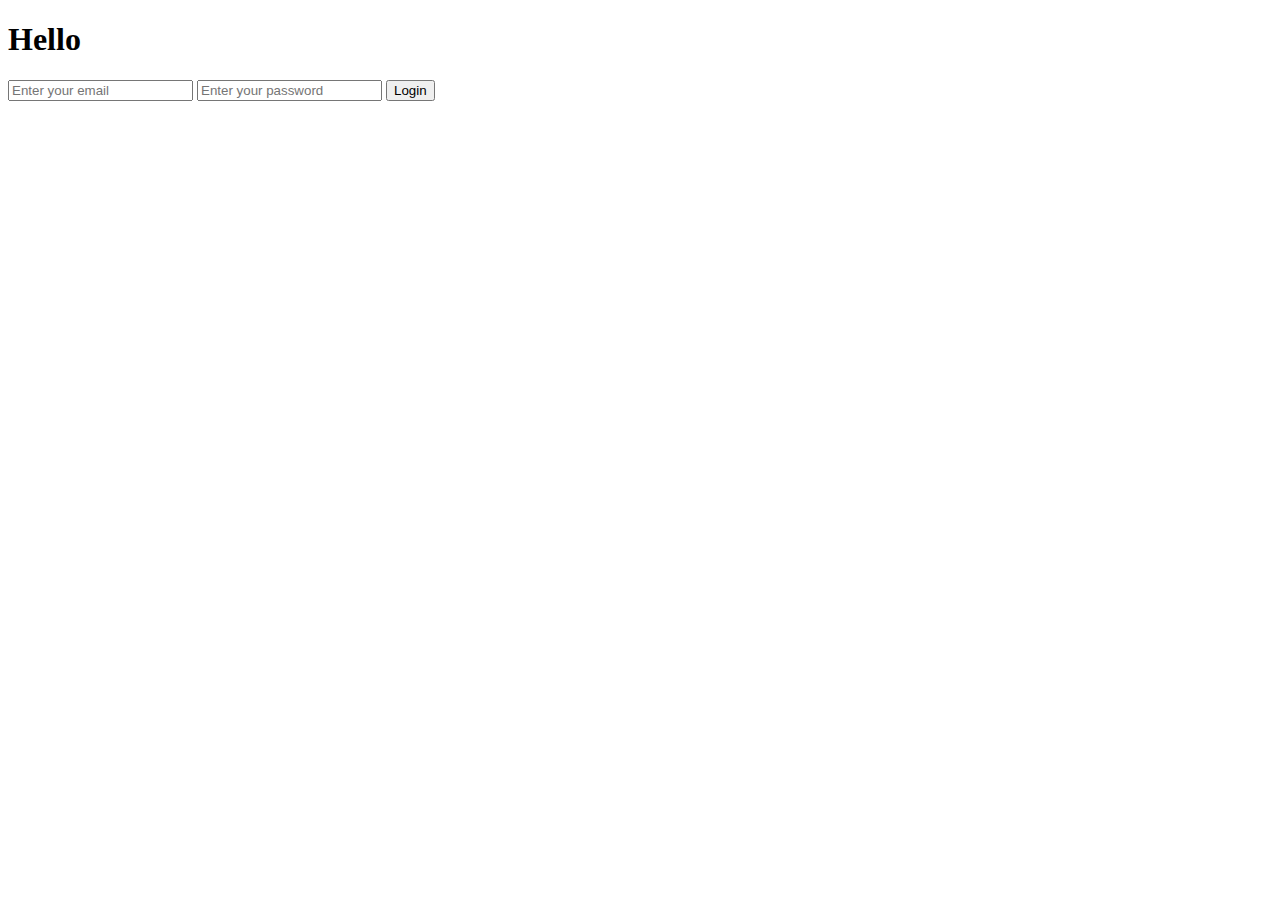
==== index.html @ 96827615 "Create index.html and login form" ====
<!DOCTYPE html>
<html lang="en">
<head>
    <meta charset="UTF-8">
    <meta name="viewport" content="width=device-width, initial-scale=1.0">
    <title>ReactweatherApp</title>
    <link rel="stylesheet" href="style.css"/>
</head>
<body>
  <h1>
    Hello
  </h1> 
  <form>
    <input type="email" placeholder="Enter your email"/>
    <input type="password" placeholder="Enter your password"/>
    <input type="submit" value="Login"/>
   </form>
   <script src="script.js">
   </script> 
</body>
</html>
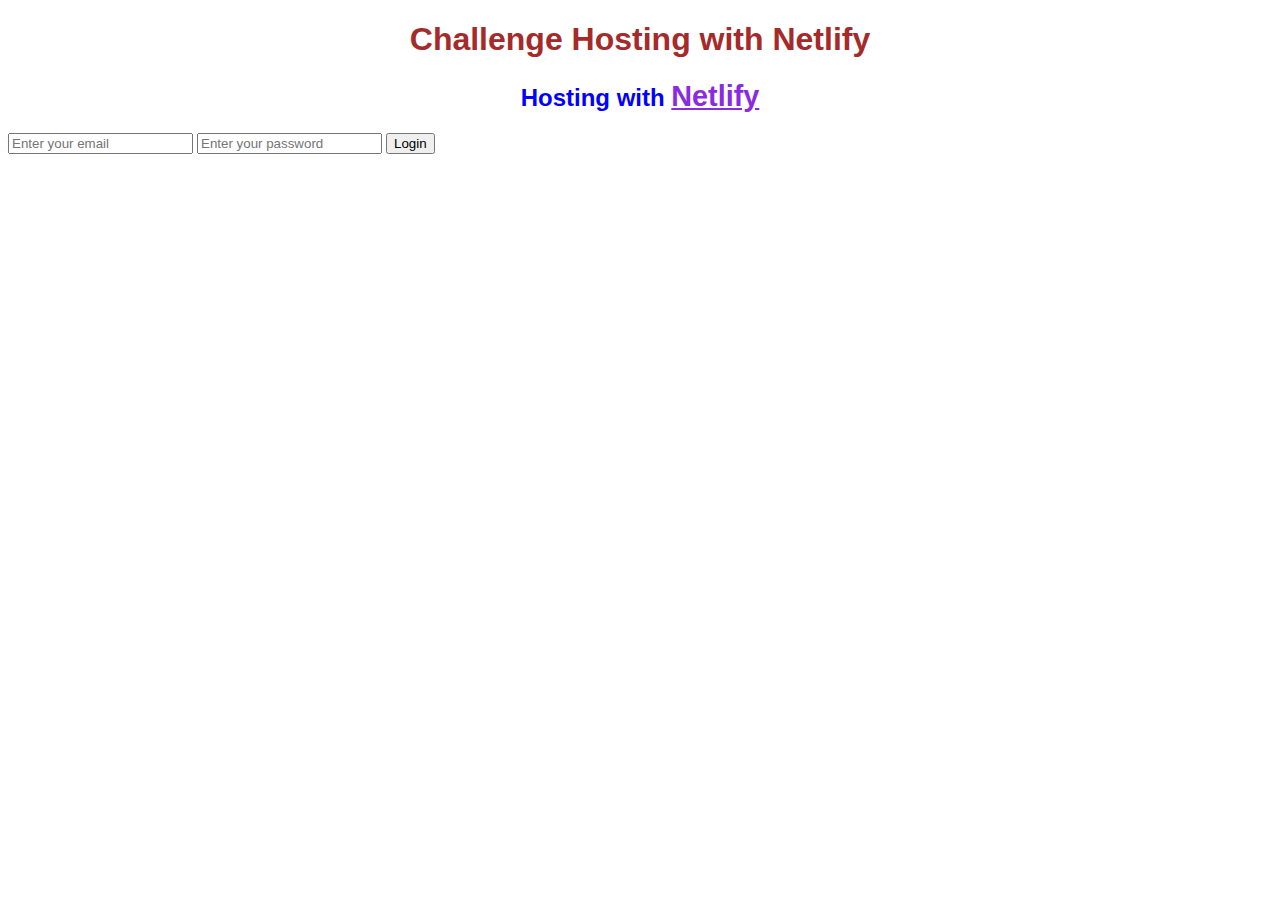
==== commit bcf06913: "Added link to Netlity" ====
--- a/index.html
+++ b/index.html
@@ -8,8 +8,11 @@
 </head>
 <body>
   <h1>
-    Hello
+    Challenge Hosting with Netlify
   </h1> 
+  <h2>
+    Hosting with <a href="https://www.netlify.com/">Netlify</a>
+  </h2>
   <form>
     <input type="email" placeholder="Enter your email"/>
     <input type="password" placeholder="Enter your password"/>
--- a/style.css
+++ b/style.css
@@ -0,0 +1,15 @@
+h1 {
+text-align: center;
+color: brown;
+font-family: 'Franklin Gothic Medium', 'Arial Narrow', Arial, sans-serif;
+}
+h2 {
+    text-align: center;
+    color: blue;
+    font-family: 'Franklin Gothic Medium', 'Arial Narrow', Arial, sans-serif;
+}
+a {
+    color: blueviolet;
+    font-size: larger;
+    font-family: 'Franklin Gothic Medium', 'Arial Narrow', Arial, sans-serif;
+}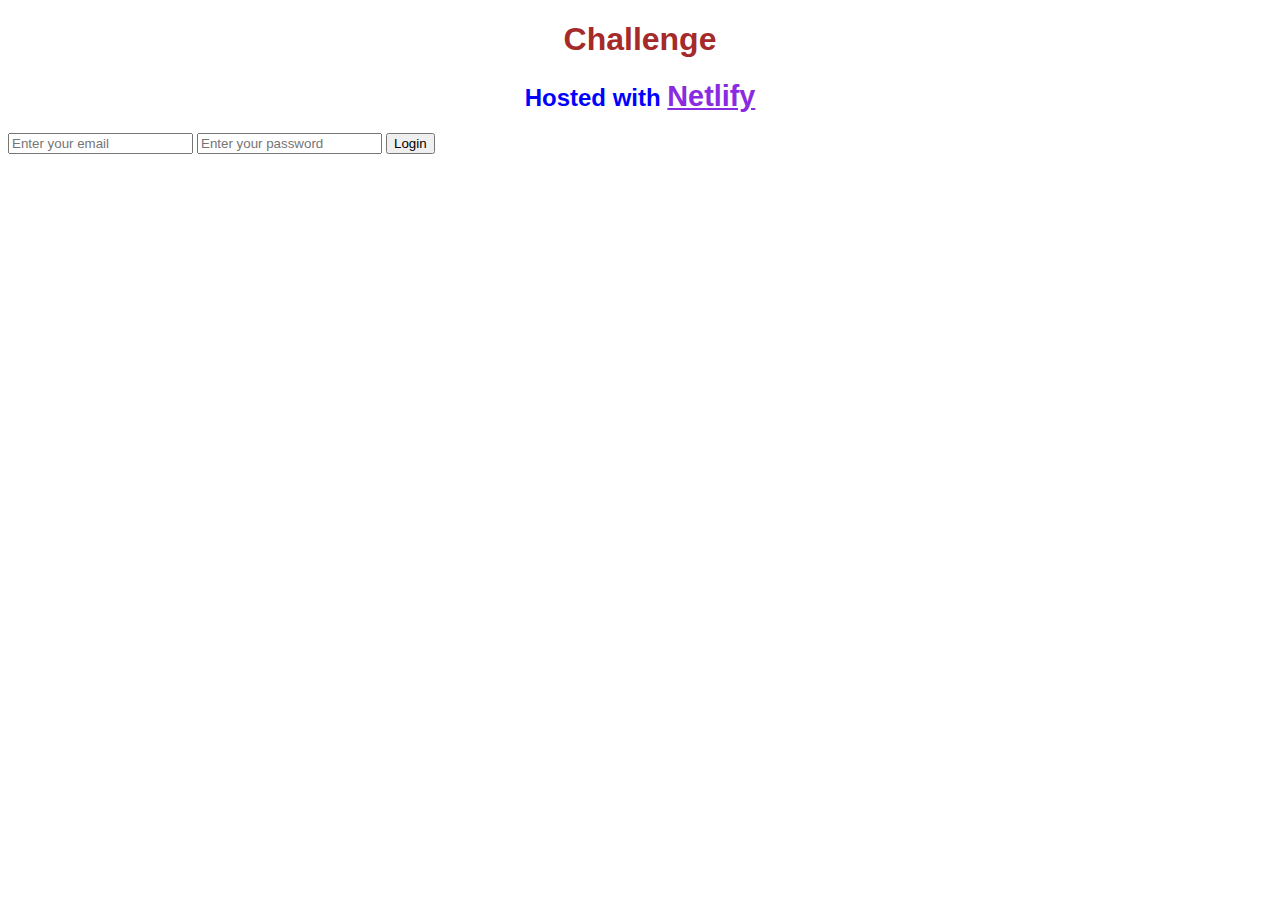
==== commit 9b898448: "Added styles to h2 and link" ====
--- a/index.html
+++ b/index.html
@@ -8,10 +8,9 @@
 </head>
 <body>
   <h1>
-    Challenge Hosting with Netlify
-  </h1> 
+    Challenge 
   <h2>
-    Hosting with <a href="https://www.netlify.com/">Netlify</a>
+    Hosted with <a href="https://www.netlify.com/">Netlify</a>
   </h2>
   <form>
     <input type="email" placeholder="Enter your email"/>
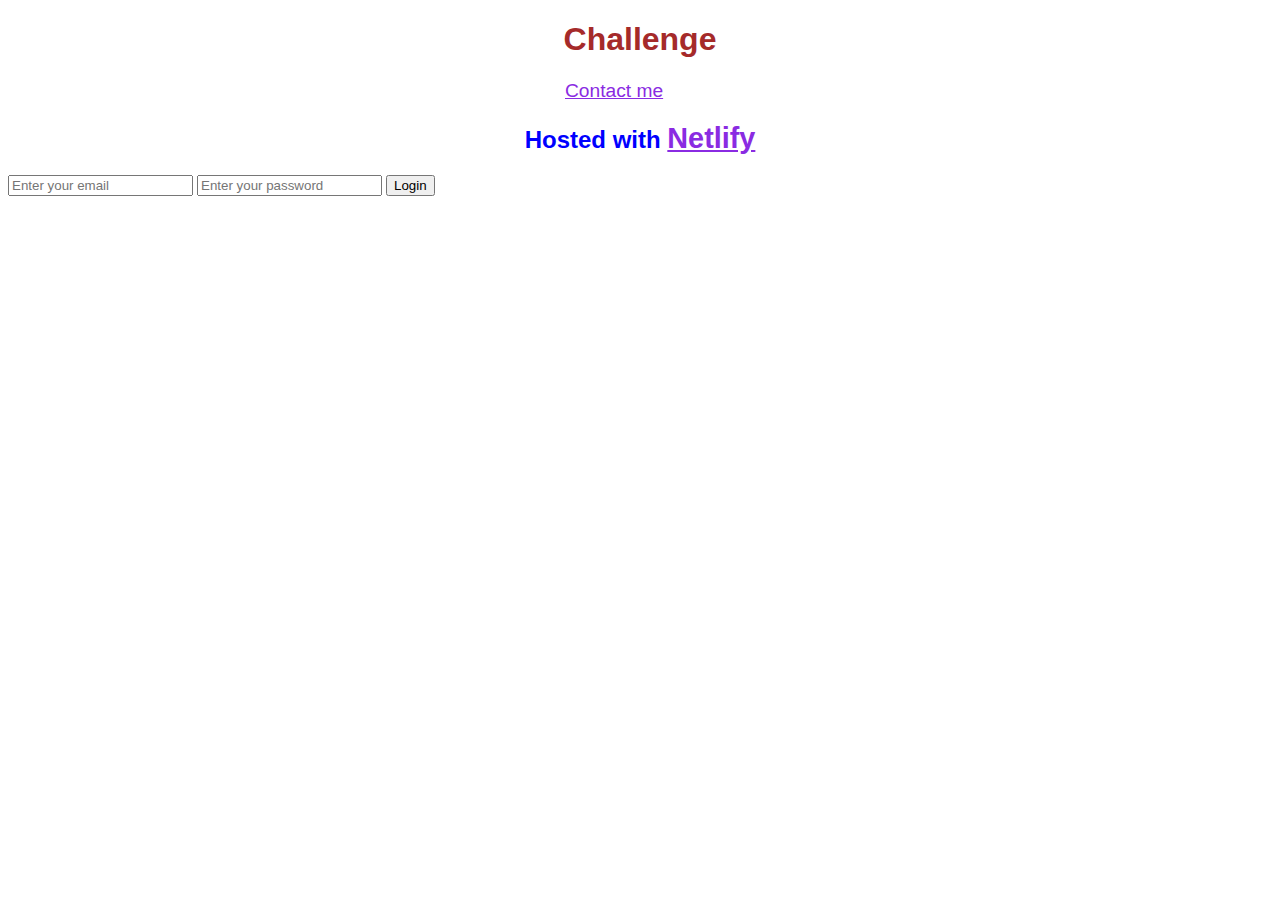
==== commit 34f114c5: "Added contact button" ====
--- a/index.html
+++ b/index.html
@@ -3,12 +3,19 @@
 <head>
     <meta charset="UTF-8">
     <meta name="viewport" content="width=device-width, initial-scale=1.0">
-    <title>ReactweatherApp</title>
+    <title>Challenge Netlify hosting</title>
+    <link href="https://cdn.jsdelivr.net/npm/bootstrap@5.3.0-alpha1/dist/css/bootstrap.min.css"
+     rel="stylesheet" integrity="sha384-GLhlTQ8iRABdZLl6O3oVMWSktQOp6b7In1Zl3/Jr59b6EGGoI1aFkw7cmDA6j6gD" 
+    crossorigin="anonymous">
     <link rel="stylesheet" href="style.css"/>
 </head>
 <body>
+    <div class="container">
   <h1>
     Challenge 
+    </h1>
+    <a href="mailto: marinagolinka007@gmail.com" class="btn btn-primary contact-btn">
+     Contact me</a>
   <h2>
     Hosted with <a href="https://www.netlify.com/">Netlify</a>
   </h2>
@@ -19,5 +26,6 @@
    </form>
    <script src="script.js">
    </script> 
+   </div>
 </body>
 </html>
--- a/style.css
+++ b/style.css
@@ -12,4 +12,9 @@
     color: blueviolet;
     font-size: larger;
     font-family: 'Franklin Gothic Medium', 'Arial Narrow', Arial, sans-serif;
+}
+.contact-btn {
+    display: block;
+    margin: 0 auto;
+    width: 150px;
 }